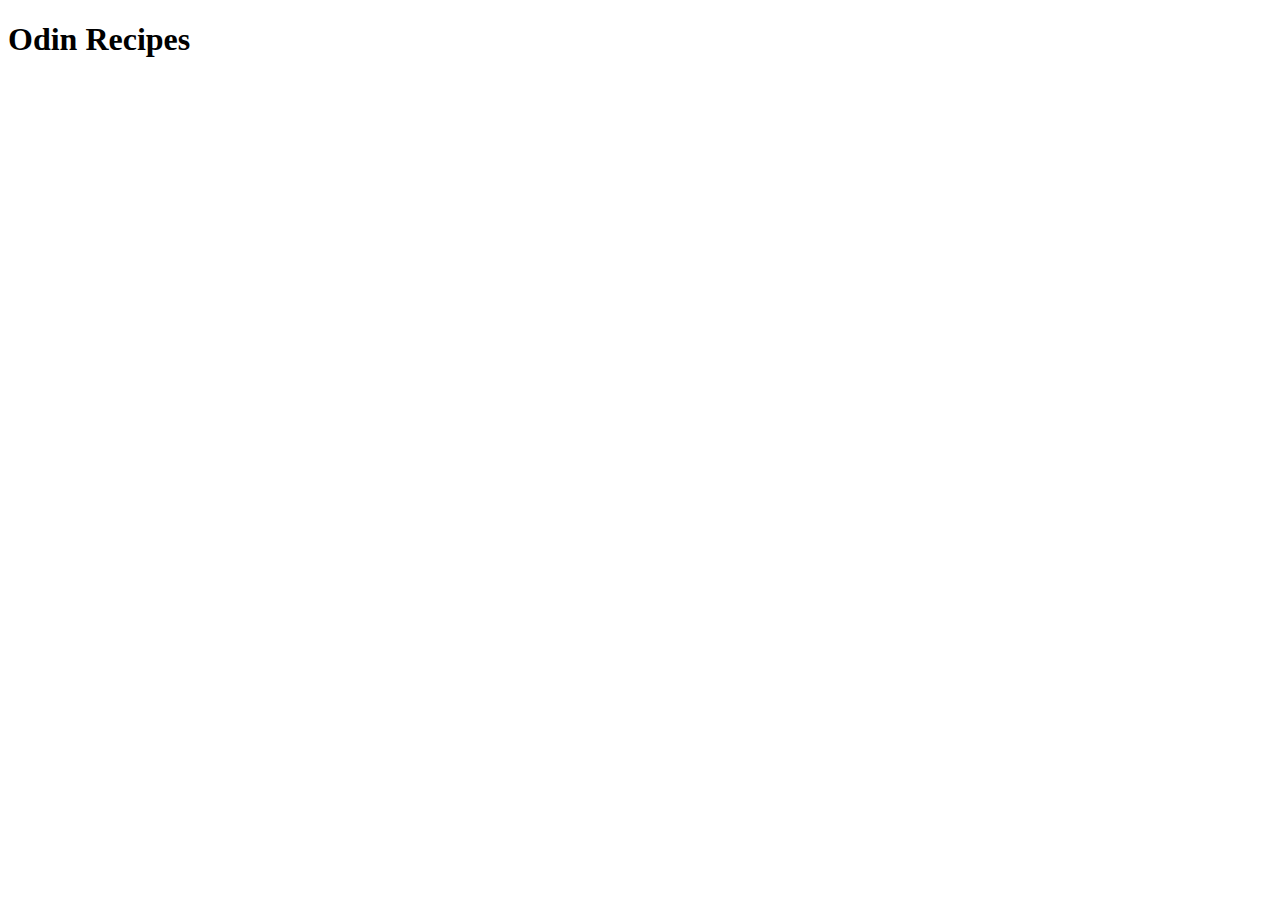
==== index.html @ 20d78968 "Create initial html structure" ====
<!DOCTYPE html>
<html lang="en">
<head>
    <meta charset="UTF-8">
    <meta http-equiv="X-UA-Compatible" content="IE=edge">
    <meta name="viewport" content="width=device-width, initial-scale=1.0">
    <title>Odin Recipes</title>
</head>
<body>
    <h1>Odin Recipes</h1>
</body>
</html>
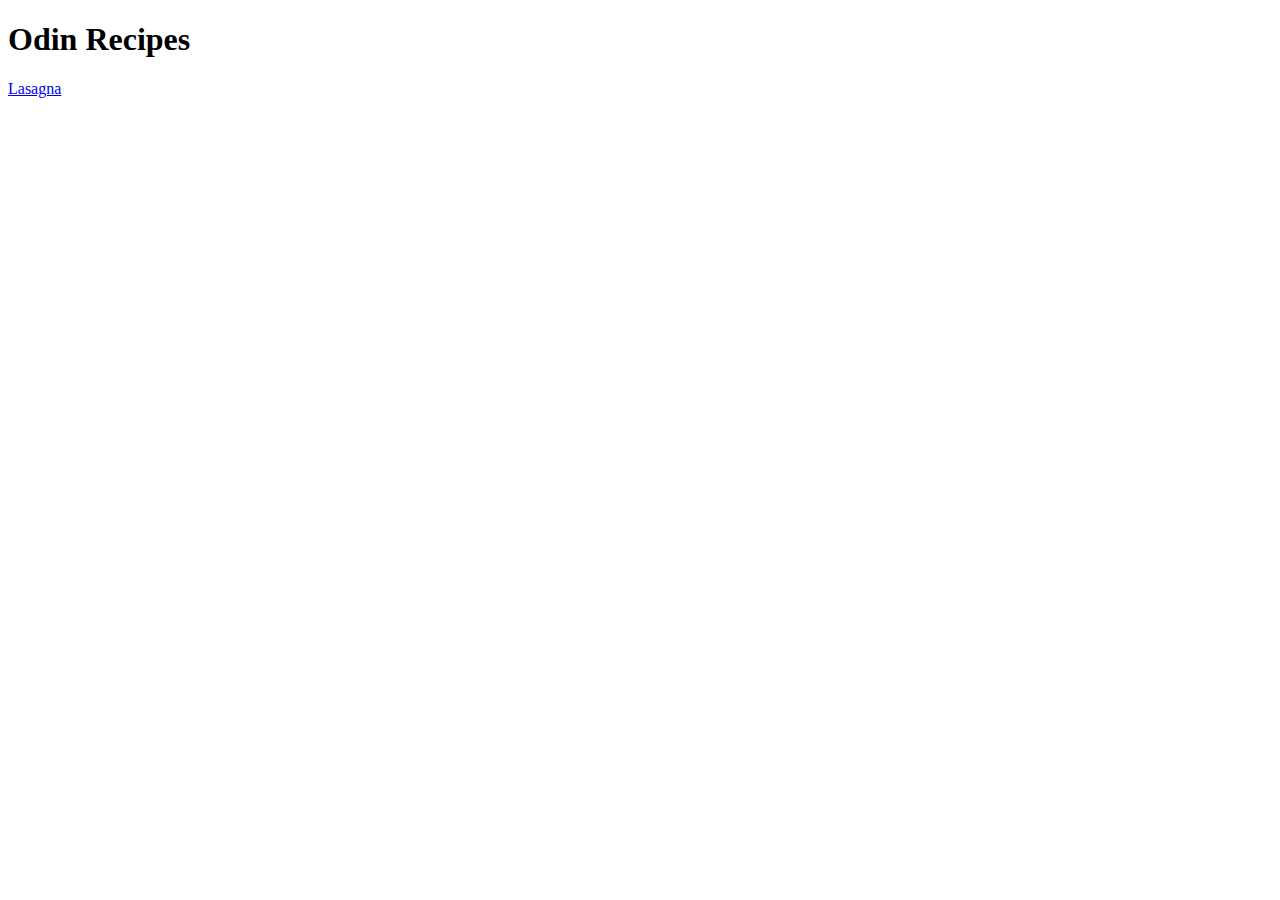
==== commit 20ee6eca: "Add first recipe" ====
--- a/index.html
+++ b/index.html
@@ -8,5 +8,6 @@
 </head>
 <body>
     <h1>Odin Recipes</h1>
+    <a href="recipes/lasagna.html">Lasagna</a>
 </body>
 </html>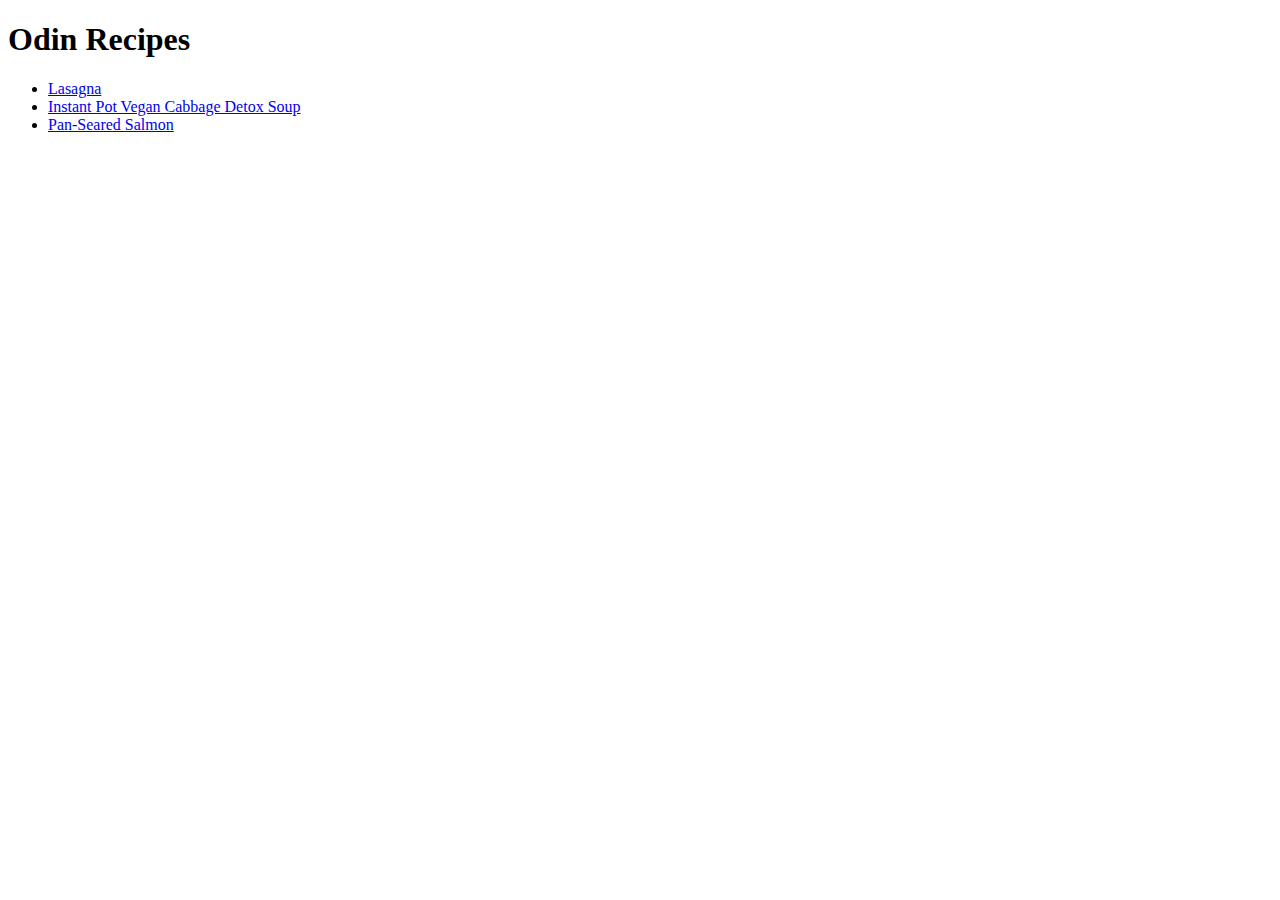
==== commit 6e456be8: "Add two new recipes" ====
--- a/index.html
+++ b/index.html
@@ -8,6 +8,10 @@
 </head>
 <body>
     <h1>Odin Recipes</h1>
-    <a href="recipes/lasagna.html">Lasagna</a>
+    <ul>
+        <li><a href="recipes/lasagna.html">Lasagna</a></li>
+        <li><a href="recipes/instant_cabbage_detox_soup.html">Instant Pot Vegan Cabbage Detox Soup</li>
+        <li><a href="recipes/pan_seared_salmon.html">Pan-Seared Salmon</li>
+    </ul>
 </body>
 </html>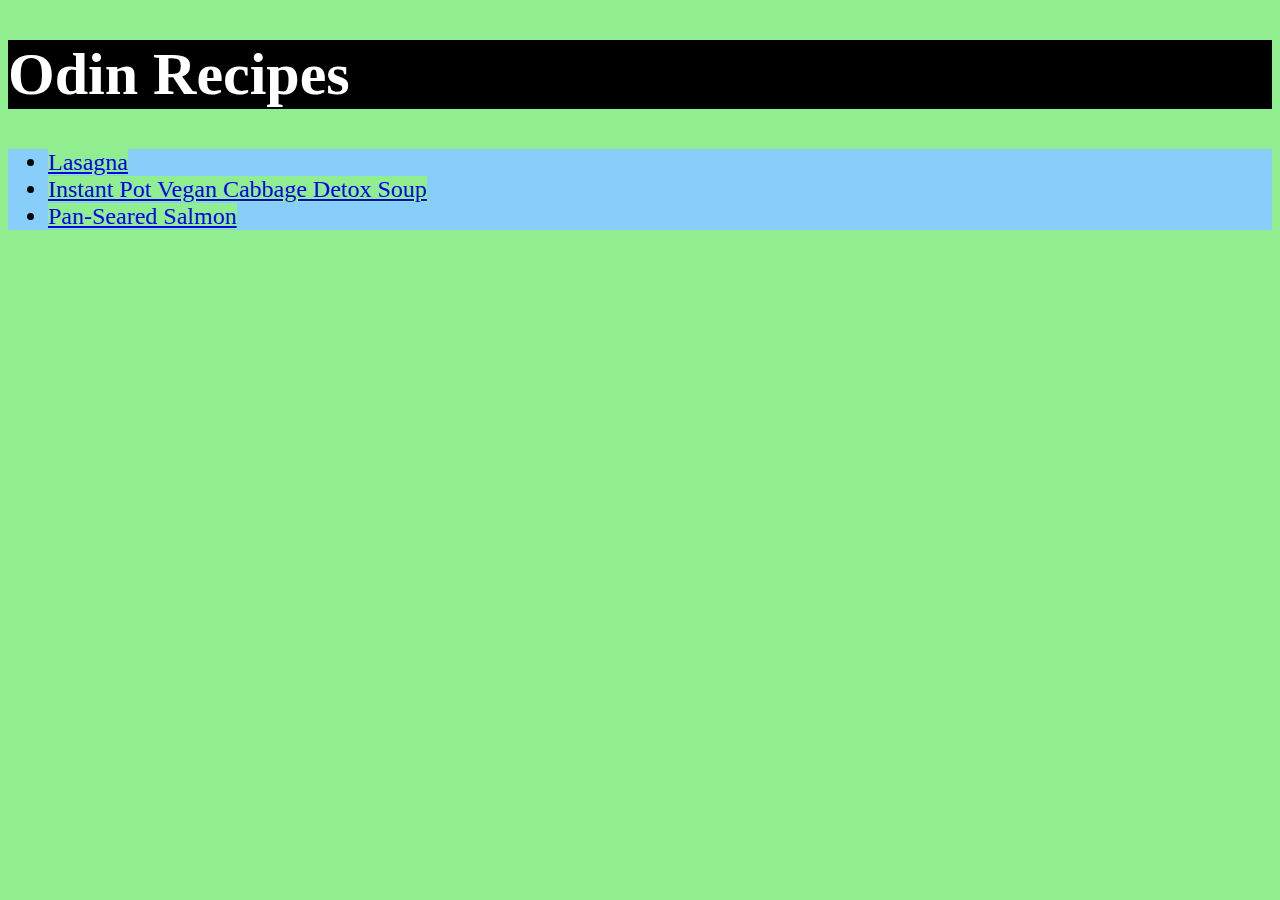
==== commit df177658: "Add css file for styling" ====
--- a/index.html
+++ b/index.html
@@ -5,6 +5,7 @@
     <meta http-equiv="X-UA-Compatible" content="IE=edge">
     <meta name="viewport" content="width=device-width, initial-scale=1.0">
     <title>Odin Recipes</title>
+    <link rel="stylesheet" href="style.css">
 </head>
 <body>
     <h1>Odin Recipes</h1>
--- a/style.css
+++ b/style.css
@@ -0,0 +1,24 @@
+* {
+    background-color: lightgreen;
+    font-size: 24px;
+}
+
+h1 {
+    font-size: 60px;
+    background-color: black;
+    color: white;
+}
+
+h2 {
+    font-size: 32px;
+    background-color: red;
+}
+
+ul, ol, li {
+    background-color: lightskyblue;
+}
+
+img {
+    height: 300px;
+    width: auto;
+}